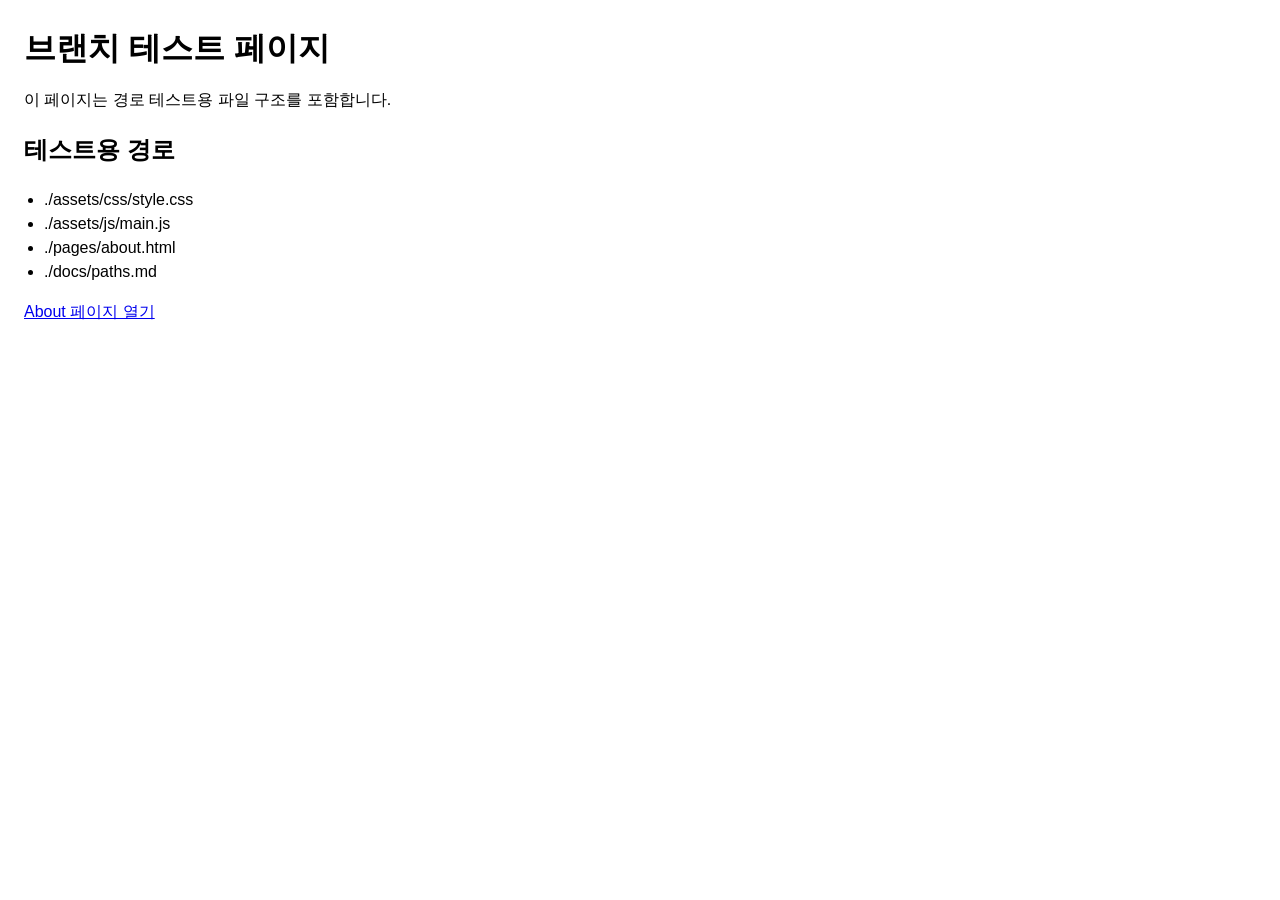
==== index.html @ a1143e59 "feat: 웹 페이지 기능 구현" ====
<!doctype html>
<html lang="ko">
<head>
  <meta charset="UTF-8">
  <meta name="viewport" content="width=device-width, initial-scale=1.0">
  <title>Test Page</title>
  <link rel="stylesheet" href="./assets/css/style.css">
</head>
<body>
  <h1>브랜치 테스트 페이지</h1>
  <p>이 페이지는 경로 테스트용 파일 구조를 포함합니다.</p>

  <h2>테스트용 경로</h2>
  <ul>
    <li>./assets/css/style.css</li>
    <li>./assets/js/main.js</li>
    <li>./pages/about.html</li>
    <li>./docs/paths.md</li>
  </ul>

  <p><a href="./pages/about.html">About 페이지 열기</a></p>

  <script src="./assets/js/main.js"></script>
</body>
</html>
---- assets/css/style.css ----
body {
  font-family: Arial, sans-serif;
  margin: 24px;
  line-height: 1.5;
}

h1 {
  margin-bottom: 8px;
}

ul {
  padding-left: 20px;
}
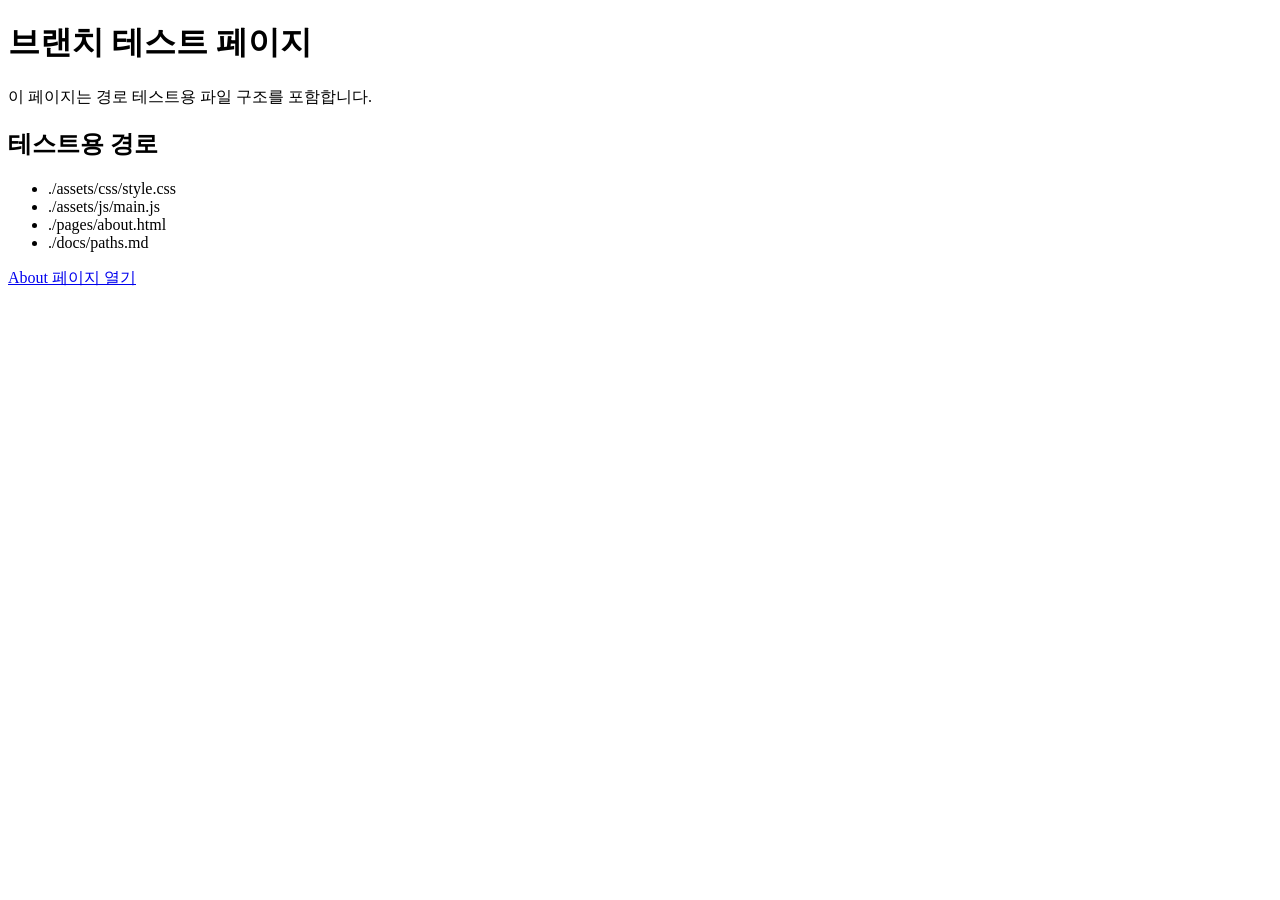
==== commit 908bb83f: "testttt" ====
--- a/index.html
+++ b/index.html
@@ -3,8 +3,8 @@
 <head>
   <meta charset="UTF-8">
   <meta name="viewport" content="width=device-width, initial-scale=1.0">
-  <title>Test Page</title>
-  <link rel="stylesheet" href="./assets/css/style.css">
+  <title>Test test</title>
+  <link rel="styleshasdadseet" href="./assets/css/style.css">
 </head>
 <body>
   <h1>브랜치 테스트 페이지</h1>
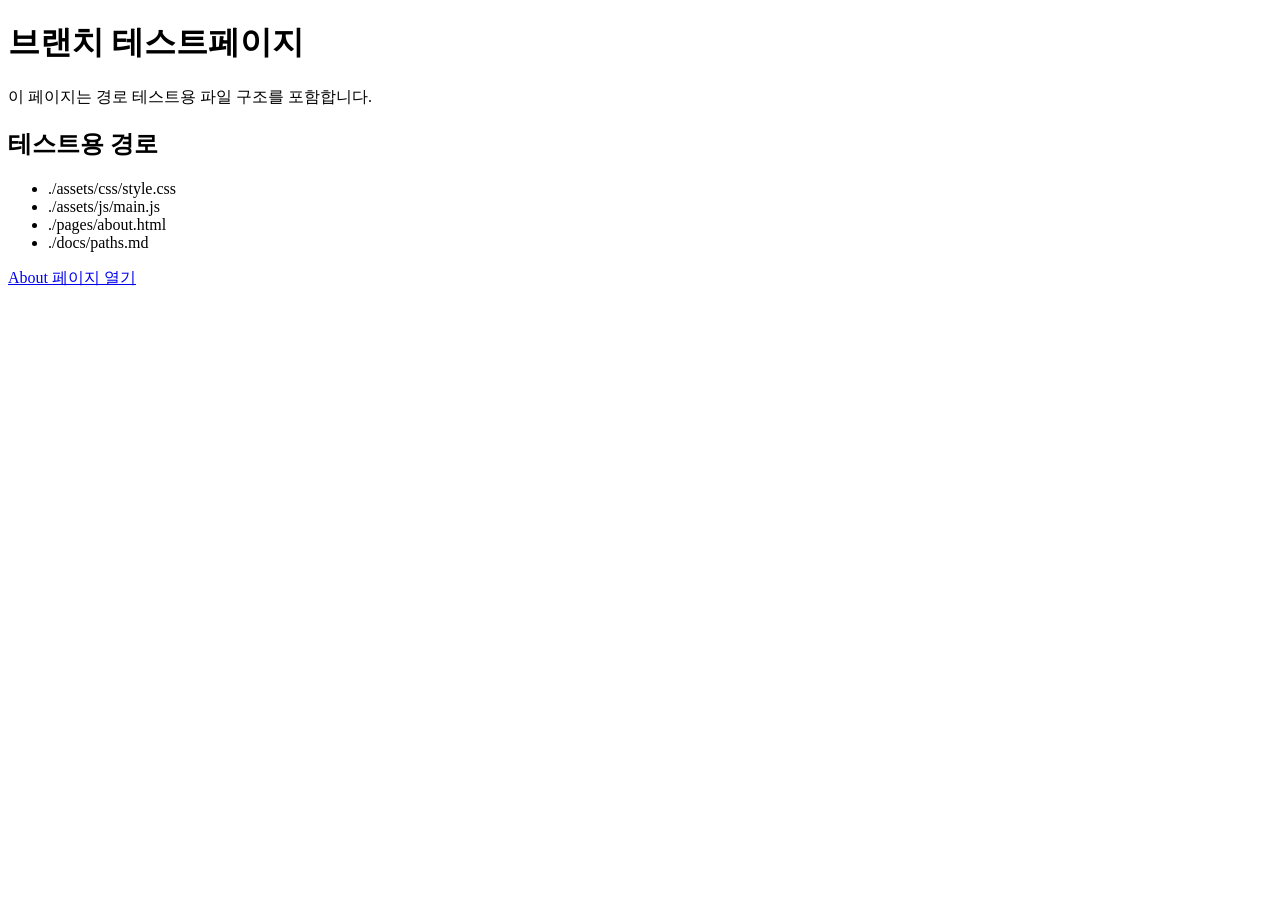
==== commit 7980978f: "test commit" ====
--- a/index.html
+++ b/index.html
@@ -7,7 +7,7 @@
   <link rel="styleshasdadseet" href="./assets/css/style.css">
 </head>
 <body>
-  <h1>브랜치 테스트 페이지</h1>
+  <h1>브랜치 테스트페이지</h1>
   <p>이 페이지는 경로 테스트용 파일 구조를 포함합니다.</p>
 
   <h2>테스트용 경로</h2>
